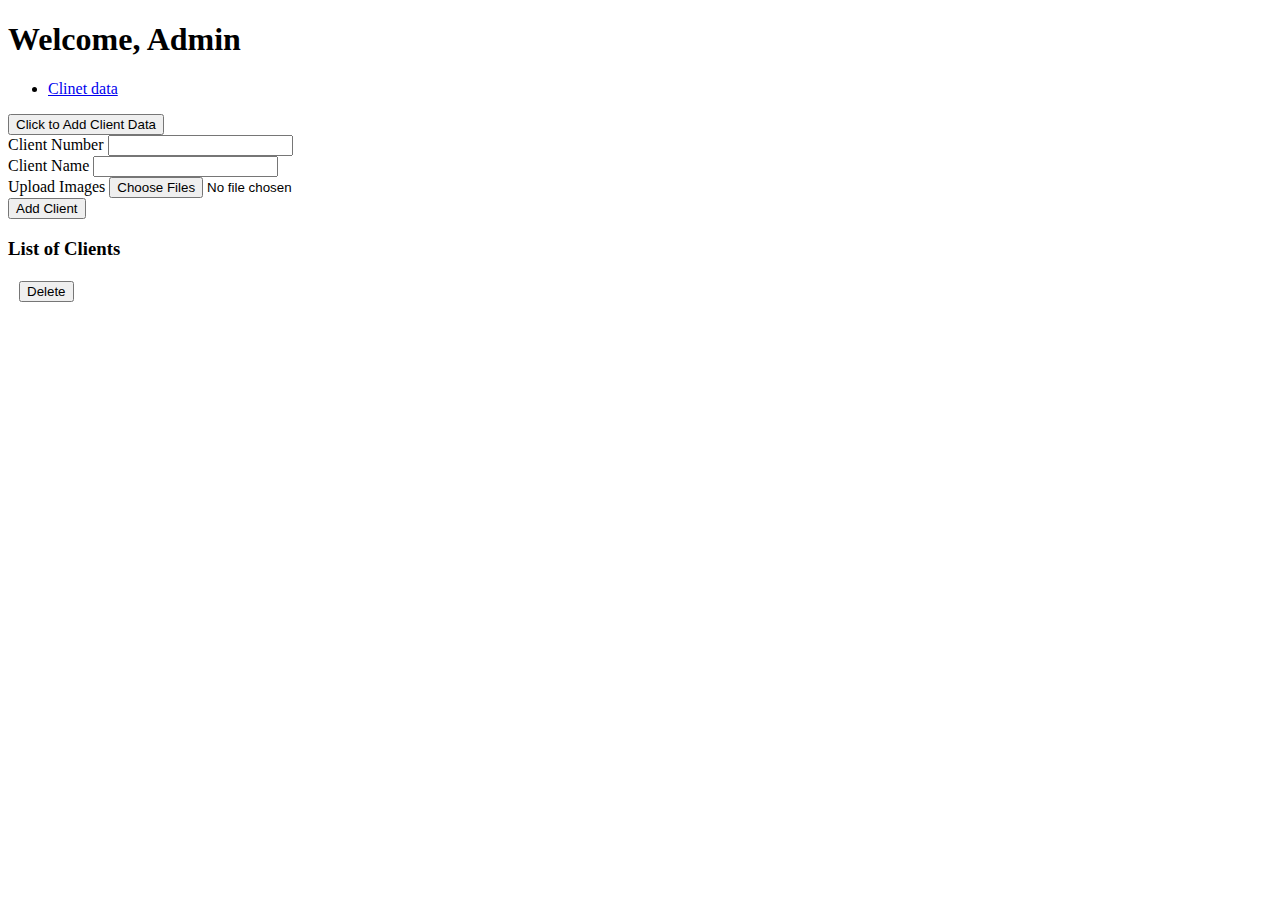
==== src/main/resources/templates/adminpage.html @ 6746a772 "Initial commit" ====
<!DOCTYPE html>
<html xmlns:th="http://www.thymeleaf.org">
<head>
    <meta charset="UTF-8">
    <meta name="viewport" content="width=device-width, initial-scale=1.0">
    <meta name="description" content="Admin Panel to manage clients.">
    <title>ADMIN PANEL</title>

    <!-- External CSS links -->
    <link rel="stylesheet" href="admp.css">
    <link rel="stylesheet" href="https://cdnjs.cloudflare.com/ajax/libs/font-awesome/6.0.0-beta3/css/all.min.css">
</head>
<body>

<header>
    <div class="header-content">
        <h1>Welcome, Admin</h1>
        <nav>
            <ul>
                <li><a href="/client">Clinet data</a></li>
            </ul>
        </nav>
    </div>
</header>

<!-- Expandable Card Button -->
<div class="card">
    <button class="expand-btn" onclick="toggleCard()">Click to Add Client Data</button>

    <!-- Thymeleaf error message, if any -->
    <div th:if="${errorMessage != null}" class="alert alert-danger" role="alert">
        <span th:text="${errorMessage}"></span>
    </div>

    <!-- Expandable Client Form -->
    <div class="tile" id="expandableCard">
        <form action="#" th:action="@{/admin/add-client}" method="post" enctype="multipart/form-data" class="mb-3">
            <div class="mb-3">
                <label for="clientNumber" class="form-label">Client Number</label>
                <input type="text" class="form-control" id="clientNumber" name="clientNumber" required>
            </div>
            <div class="mb-3">
                <label for="name" class="form-label">Client Name</label>
                <input type="text" class="form-control" id="name" name="name" required>
            </div>
            <div class="mb-3">
                <label for="images" class="form-label">Upload Images</label>
                <input type="file" class="form-control" id="images" name="images" multiple>
            </div>
            <button type="submit" class="btn btn-primary">Add Client</button>
        </form>
    </div>


    <script>
        function toggleCard() {
            const card = document.getElementById('expandableCard');
            card.classList.toggle('active');
        }
    </script>

    <!-- Table to list clients -->
    <h3>List of Clients</h3>
    <table class="table table-bordered">

        <tbody>
        <tr th:each="client : ${clients}">
            <td th:text="${client.clientNumber}"></td>
            <td th:text="${client.name}"></td>
            <td>
                <form action="#" th:action="@{/admin/delete-client}" method="post">
                    <input type="hidden" name="clientNumber" th:value="${client.clientNumber}">
                    <button type="submit" class="btn btn-danger">Delete</button>
                </form>
            </td>
        </tr>
        </tbody>
    </table>
</div>

</body>
</html>
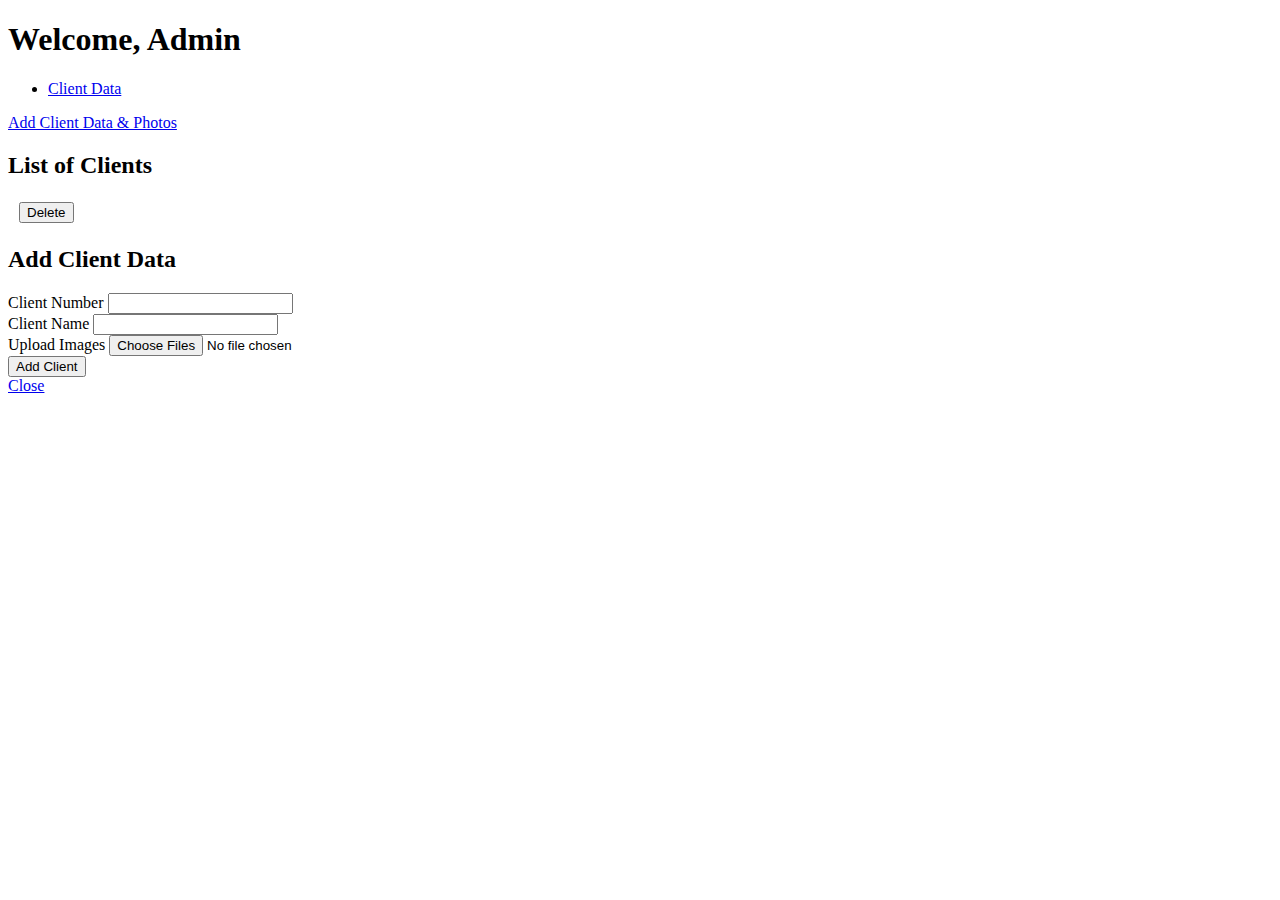
==== commit 3e718909: "Major Update I" ====
--- a/src/main/resources/templates/adminpage.html
+++ b/src/main/resources/templates/adminpage.html
@@ -7,8 +7,8 @@
     <title>ADMIN PANEL</title>
 
     <!-- External CSS links -->
+    <link rel="stylesheet" href="https://cdnjs.cloudflare.com/ajax/libs/font-awesome/6.0.0-beta3/css/all.min.css">
     <link rel="stylesheet" href="admp.css">
-    <link rel="stylesheet" href="https://cdnjs.cloudflare.com/ajax/libs/font-awesome/6.0.0-beta3/css/all.min.css">
 </head>
 <body>
 
@@ -17,65 +17,69 @@
         <h1>Welcome, Admin</h1>
         <nav>
             <ul>
-                <li><a href="/client">Clinet data</a></li>
+                <li><a href="/client">Client Data</a></li>
             </ul>
         </nav>
+
+
+        <a href="#popupForm" class="open-btn">Add Client Data & Photos</a>
     </div>
 </header>
 
-<!-- Expandable Card Button -->
-<div class="card">
-    <button class="expand-btn" onclick="toggleCard()">Click to Add Client Data</button>
 
-    <!-- Thymeleaf error message, if any -->
-    <div th:if="${errorMessage != null}" class="alert alert-danger" role="alert">
-        <span th:text="${errorMessage}"></span>
+<div class="cardcontain">
+    <div class="error-message" th:if="${errorMessage != null}">
+    <span th:text="${Client.}">
+    </span>
+
     </div>
+    <div class="card">
 
-    <!-- Expandable Client Form -->
-    <div class="tile" id="expandableCard">
-        <form action="#" th:action="@{/admin/add-client}" method="post" enctype="multipart/form-data" class="mb-3">
+
+
+        <h2>List of Clients</h2>
+
+        <table class="table table-bordered">
+            <tbody>
+            <tr th:each="client : ${clients}">
+                <td th:text="${client.clientNumber}"></td>
+                <td th:text="${client.name}"></td>
+
+                <td>
+                    <form action="#" th:action="@{/admin/delete-client}" method="post">
+                        <input type="hidden" name="clientNumber" th:value="${client.clientNumber}">
+                        <button type="submit" class="btn btn-danger">Delete</button>
+                    </form>
+                </td>
+            </tr>
+            </tbody>
+        </table>
+    </div>
+</div>
+
+
+<div id="popupForm" class="popup">
+    <div class="popup-content">
+        <h2>Add Client Data</h2>
+        <form action="#" th:action="@{/admin/add-client}" method="post" enctype="multipart/form-data">
             <div class="mb-3">
                 <label for="clientNumber" class="form-label">Client Number</label>
-                <input type="text" class="form-control" id="clientNumber" name="clientNumber" required>
+                <input type="text" id="clientNumber" name="clientNumber" required>
             </div>
             <div class="mb-3">
                 <label for="name" class="form-label">Client Name</label>
-                <input type="text" class="form-control" id="name" name="name" required>
+                <input type="text" id="name" name="name" required>
             </div>
             <div class="mb-3">
                 <label for="images" class="form-label">Upload Images</label>
-                <input type="file" class="form-control" id="images" name="images" multiple>
+                <input type="file" id="images" name="images" multiple>
             </div>
-            <button type="submit" class="btn btn-primary">Add Client</button>
+            <button type="submit" class="btn-submit">Add Client</button>
         </form>
-    </div>
 
 
-    <script>
-        function toggleCard() {
-            const card = document.getElementById('expandableCard');
-            card.classList.toggle('active');
-        }
-    </script>
-
-    <!-- Table to list clients -->
-    <h3>List of Clients</h3>
-    <table class="table table-bordered">
-
-        <tbody>
-        <tr th:each="client : ${clients}">
-            <td th:text="${client.clientNumber}"></td>
-            <td th:text="${client.name}"></td>
-            <td>
-                <form action="#" th:action="@{/admin/delete-client}" method="post">
-                    <input type="hidden" name="clientNumber" th:value="${client.clientNumber}">
-                    <button type="submit" class="btn btn-danger">Delete</button>
-                </form>
-            </td>
-        </tr>
-        </tbody>
-    </table>
+        <a href="#" class="close-btn">Close</a>
+    </div>
 </div>
 
 </body>
